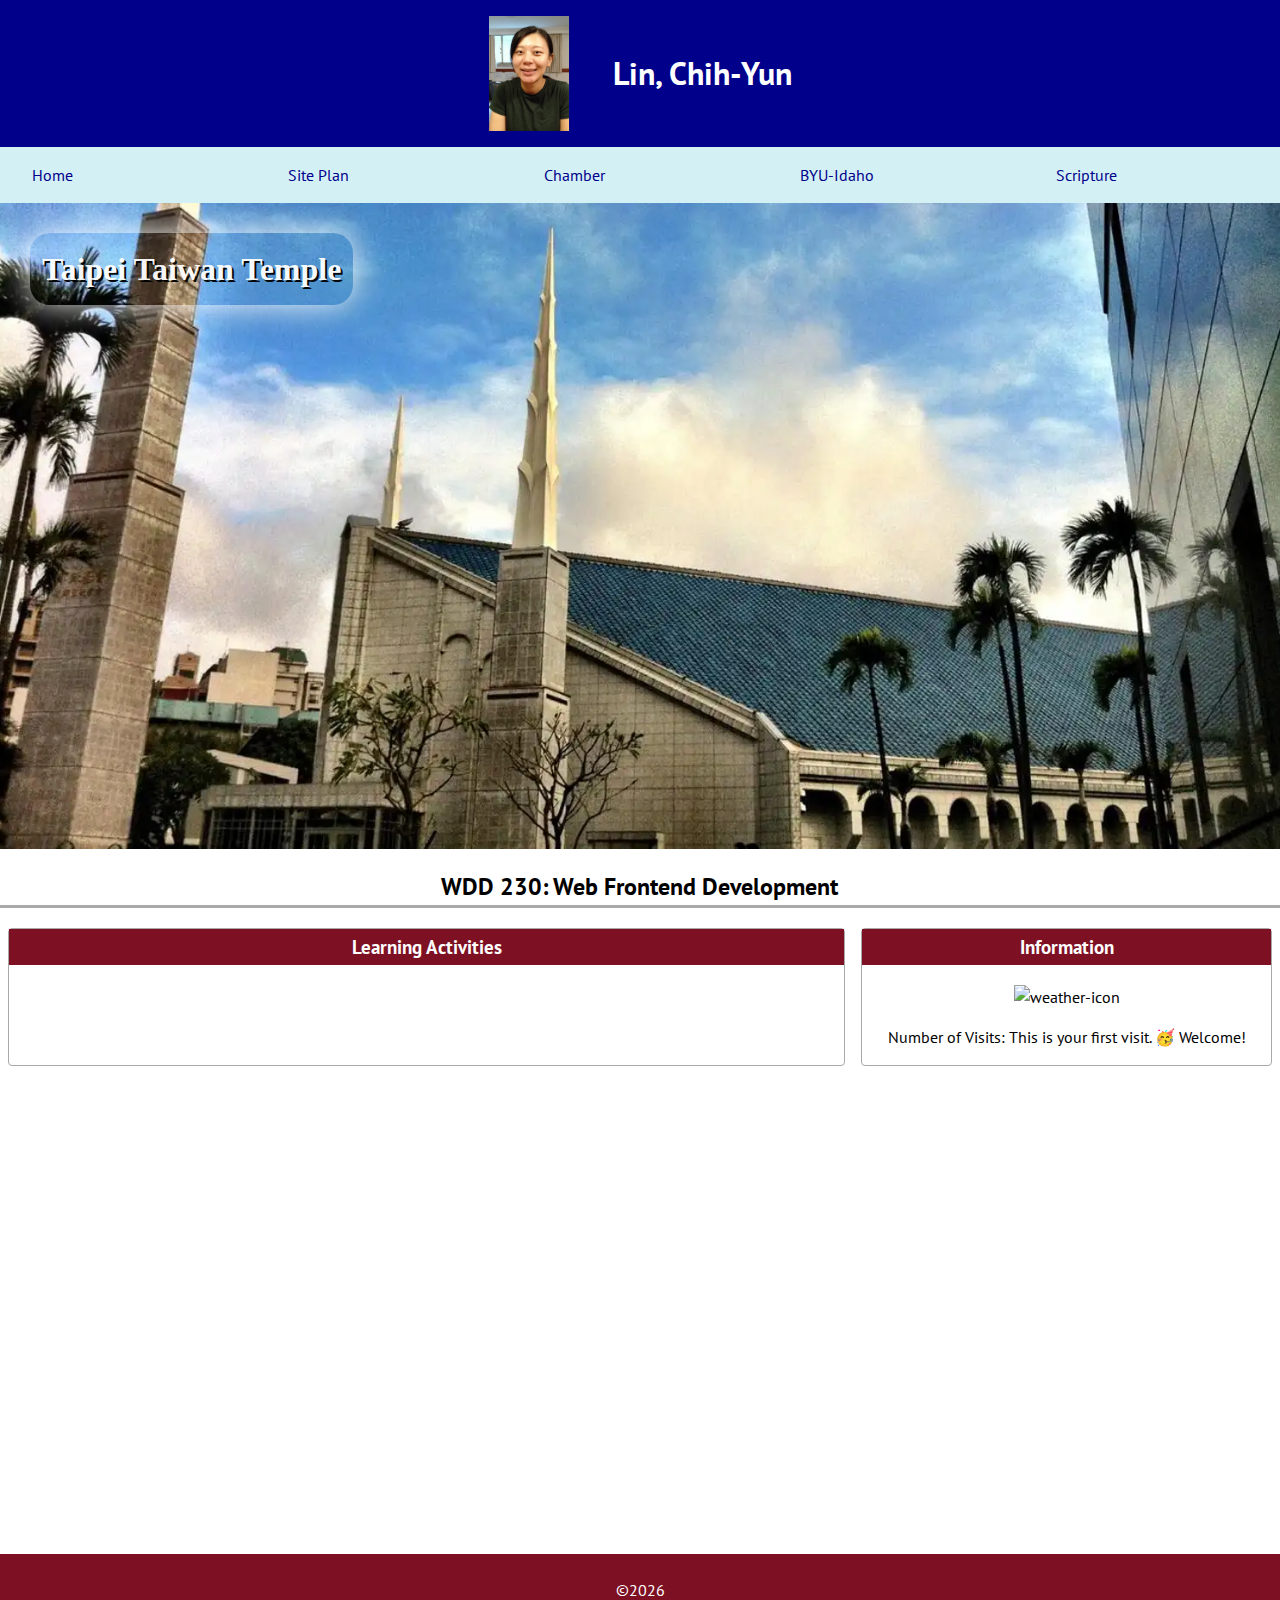
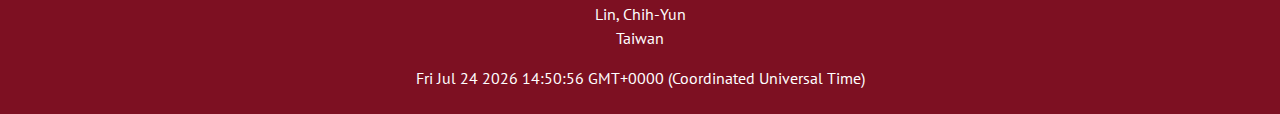
==== index.html @ 6ef6a85c "0226-1" ====
<!DOCTYPE html>
<html lang="en">
<head>
    <meta charset="UTF-8">
    <meta name="viewport" content="width=device-width, initial-scale=1.0">
    <title>[Lin, Chih-Yun] - WDD 230 - Web Frontend Development</title>
    <meta name="author" content="Lin, Chih-Yun">
    <meta name="description" content="WDD 230 Web Frontend Development - Lin, Chih-Yun - Course Assignment Portal - 2023 Fall Semester Project Website.">
    <link rel="stylesheet" href="./styles/normalize.css">
    <!-- <link rel="stylesheet" href="https://cdnjs.cloudflare.com/ajax/libs/normalize/8.0.1/normalize.min.css"> -->
    <link rel="stylesheet" href="./styles/base.css">
    <link rel="stylesheet" href="./styles/larger.css">
    <link rel="icon" href="favicon.ico">
    <meta property="og:title" content="WDD230 Assignment" />
    <meta property="og:type" content="website" />
    <meta property="og:url" content="https://example.com/canonical-page" />
    <meta property="og:image" content="https://cdn-cw-english.cwg.tw/article/202308/article-64dc7e37cbe1f.jpg" />
</head>
<body>
    <header>
        <img src="images/profile.jpg" alt="profile image">
        <h1>Lin, Chih-Yun</h1>
    </header>
    <nav>
        <button id="menu" title="title"></button>
        <div class="navigation">
            <a href="#">Home</a>
            <a href="lesson03/chamber-site-plan.html">Site Plan</a>
            <a href="chamber/" target="_blank">Chamber</a>
            <a href="https://www.byui.edu/" target="_blank">BYU-Idaho</a>
            <a href="https://www.churchofjesuschrist.org/study/scriptures/bofm/ether/12?lang=eng&id=p4#p4" target="_blank">Scripture</a>
        </div>
    </nav>
    <main>
        <div class="hero">
            <picture>
              <source media="(max-width: 400px)" srcset="images/hero-small.webp">
              <source media="(max-width: 960px)" srcset="images/hero-medium.webp">
              <img src="images/hero-large.webp" alt="Taipei Taiwan Temple Image" width="1500" height="750">
            </picture>
            <div class="herolabel">
                <p>Taipei Taiwan Temple</p>
            </div>
        </div>
        <h2>WDD 230: Web Frontend Development</h2>
        <section class="card">
            <h3>Learning Activities</h3>
            <ul>
                <!-- <li>
                    01: 
                    <a href="./lesson01/holygrail.html">Holygrail</a>
                </li>
                <li>
                    02: 
                    <a href="./lesson02/design.html">Design</a> |
                    <a href="./lesson01/media-query.html">Media Query</a> |
                    <a href="./lesson02/design-principles.html">Design Principles</a>
                </li>
                <li>
                    03:
                    <a href="lesson03/images/w3sresult-combinator.png" target="_blank">CSS Combinators</a> |
                    <a href="https://codepen.io/learnercora/pen/PoXRdvG" target="_blank">CSS Pseudo-elements</a> |
                    <a href="https://codepen.io/learnercora/pen/vYvRVOL" target="_blank">Responsive "Hamburger" Menu</a> |
                    <a href="./lesson03/chamber-site-plan.html" target="_blank">Chamber Site Plan</a>
                </li>
                <li>04:
                    <a href="https://codepen.io/learnercora/pen/abPjMEb" target="_blank">CSS Pseudo-Classes</a> |
                    <a href="chamber/" target="_blank">Chamber Website</a>
                </li>
                <li>05:
                    <a href="lesson05/bom.html">Book of Mormon Favorite Chapters Application</a>
                </li>
                <li>06:
                    <a href="lesson03/images/landscape.webp">WebP</a> |
                    <a href="lesson03/responsive-images.html">Responsive Images: srcset</a>
                </li>
                <li>07:
                    <a href="lesson03/lazyload.html">Lazy Load</a> |
                    <a href="lesson07/bom.html">Web Storage API - localStorage</a>
                </li>
                <li>08:
                    <a href="lesson08/tablebuild.html">HTML Tables</a> |
                    <a href="lesson08/form-start/index.html">HTML Forms</a> |
                    <a href="form.html">Form Page Build</a>
                </li>
                <li>09:
                    <a href="lesson05/new-ward-members.json">JSON</a> |
                    <a href="lesson05/prophets.html">The Fetch API(Prophets)</a> |
                </li> -->
            </ul>
        </section>
        <section class="card">
            <h3>Information</h3>
            <div class="current-weather">
                <img id="weather-icon" src="weather-icon" alt="weather-icon">
                <span id="temp-desc"></span>
            </div>
            <p>
                <span class="label">Number of Visits: </span>
                <span class="visits"></span>
            </p>
        </section>
    </main>
    <iframe class="map"
        src="https://www.google.com/maps/embed?pb=!1m18!1m12!1m3!1d3747610.8205601294!2d117.44245633146676!3d23.4685361896835!2m3!1f0!2f0!3f0!3m2!1i1024!2i768!4f13.1!3m3!1m2!1s0x346ef3065c07572f%3A0xe711f004bf9c5469!2z5Y-w54Gj!5e0!3m2!1szh-TW!2stw!4v1695693971192!5m2!1szh-TW!2stw" 
        allowfullscreen="" loading="lazy" 
        referrerpolicy="no-referrer-when-downgrade">
    </iframe>
    <footer>
        <p></p>
        <p id="lastModified"></p>
    </footer>
    <script src="./scripts/getdates.js"></script>
    <script src="./scripts/menu-toggle.js"></script>
    <script src="./scripts/number-visits.js"></script>
    <script src="./scripts/links.js"></script>
    <script src="./scripts/weather.js"></script>
</body>
</html>
---- styles/base.css ----
@import url('https://fonts.googleapis.com/css2?family=Lora:ital@1&family=PT+Sans&display=swap');

:root {
    --primary-color: #7d1022   ;
    --secondary-color: #fff ;
    --accent1-color: darkblue;
    --accent2-color: #d3f0f5;
    --accent3-color: #cd6b7c;
    --accent4-color: darkgrey;
}

body {
    height: 100vh;
    /* font-family: 'Lora', serif; */
    font-family: 'PT Sans', sans-serif;
}

header {
    background: var(--primary-color);
    color: var(--secondary-color);
    padding: 1rem;
    text-align: center;
}
header > img {
    width: 5rem;
}
header > img, header > h1{
    display: inline;
    vertical-align: middle;
    padding: 0px 20px;
}
nav > .navigation {
    background: var(--secondary-color);
    text-align: center;    
}
nav a {
    display: block;
    padding: 1rem 2rem;
    text-decoration: none;
    color: var(--accent1-color);
    background-color: var(--accent2-color);
}
nav a:hover::before,
nav a:hover::after {
	content: "🍎";
}
nav a:hover {
    background-color: var(--accent3-color);
    color: var(--accent2-color);
}
.card {
    border: solid 1px var(--accent4-color);
    border-radius: 4px;
}
  
main {
    display: grid;
    grid-template-columns: 100px 1fr;
    padding: 0;
    margin: 0;
}
main h2 {
    text-align: center;
    border-bottom: darkgray solid;
    grid-column: 1 / 3;
}
main .card {
    grid-column: 1 / 3;
    margin-bottom: 10px;
}
.card > h3 {
    background-color: var(--primary-color);
    padding: 4px 10px;
    margin-top: 0px;
    color: var(--secondary-color);
    text-align: center;
}
.card > p {
    text-align: center;
}
main li {
    list-style: none;
}
  
footer {
    background: var(--primary-color);
    padding: 8px;
    text-align: center;
    color: var(--secondary-color);
}

#menu {
	font-size: 1.5rem;
	border: 1px solid rgba(0,0,0,.3);
	padding: 3px 7px 6px;
	background-color: #eee;
	color: #000;
 	position: absolute;
	top: 10px;
	right: 10px;
}

#menu::before {
	content: "☰";
}

#menu.open::before {
	content: "⨉";
}
.navigation {
	display: flex;
	flex-direction: column;
	list-style: none;
	background-color: #333;
	color: var(--secondary-color);
}
.navigation a {
	display: none;
}

/* when the button is clicked - the open class is toggle (added/removed) and accounted for here */
.open a {
	display: block;
	width: 100%;
}

.map{
    margin: 1rem;
    width: calc(100% - 2rem);
    height: 450px;
    border: 0px;
}


.hero {
	position: relative;
	grid-column: 1/3;
}

.hero img {
	width: 100%;
	height: 100%;
	object-fit: cover;
}

.herolabel {
    position: absolute;
    top: 30px;
    left: 30px;
    /* background: radial-gradient(var(--secondary-color), navy); */
    /* border: 1px solid rgba(0,0,0,.75); */
    padding: 0.5rem;
    box-shadow: 0 0 2rem var(--secondary-color);
    opacity: 0.95;
    border-radius: 20px;
    color: var(--secondary-color);
    text-shadow: 2px 2px black;
}

.herolabel p {
	margin: 0;
	padding: .25rem;
	font-weight: 700;
	font-size: 2rem;
	font-family:"Great Vibes", serif;
}
.current-weather,
.current-weather * {
    /* border: solid 1px red; */
    text-align: center;
    vertical-align: middle;
}
---- styles/larger.css ----
@media screen and (min-width: 700px) {
    header {
        background-color: darkblue;
        color: #fff;
    }
    main {
        grid-template-columns: 2fr 1fr;
    }
    main .card {
        grid-column: auto;
        margin: 0 0.5rem;
    }
    .navigation a {  /* nav{ */
        display: flex;
        flex: 1 1 100%;
    }
    /* nav a {
		flex: 1 1 100%;
	} */

    #menu {
		display: none; /* hide hamburger button */
	}
	.navigation {
		flex-direction: row;
	}

	.navigation li {
		display: block;
		flex: 1 1 100%;
	}
}
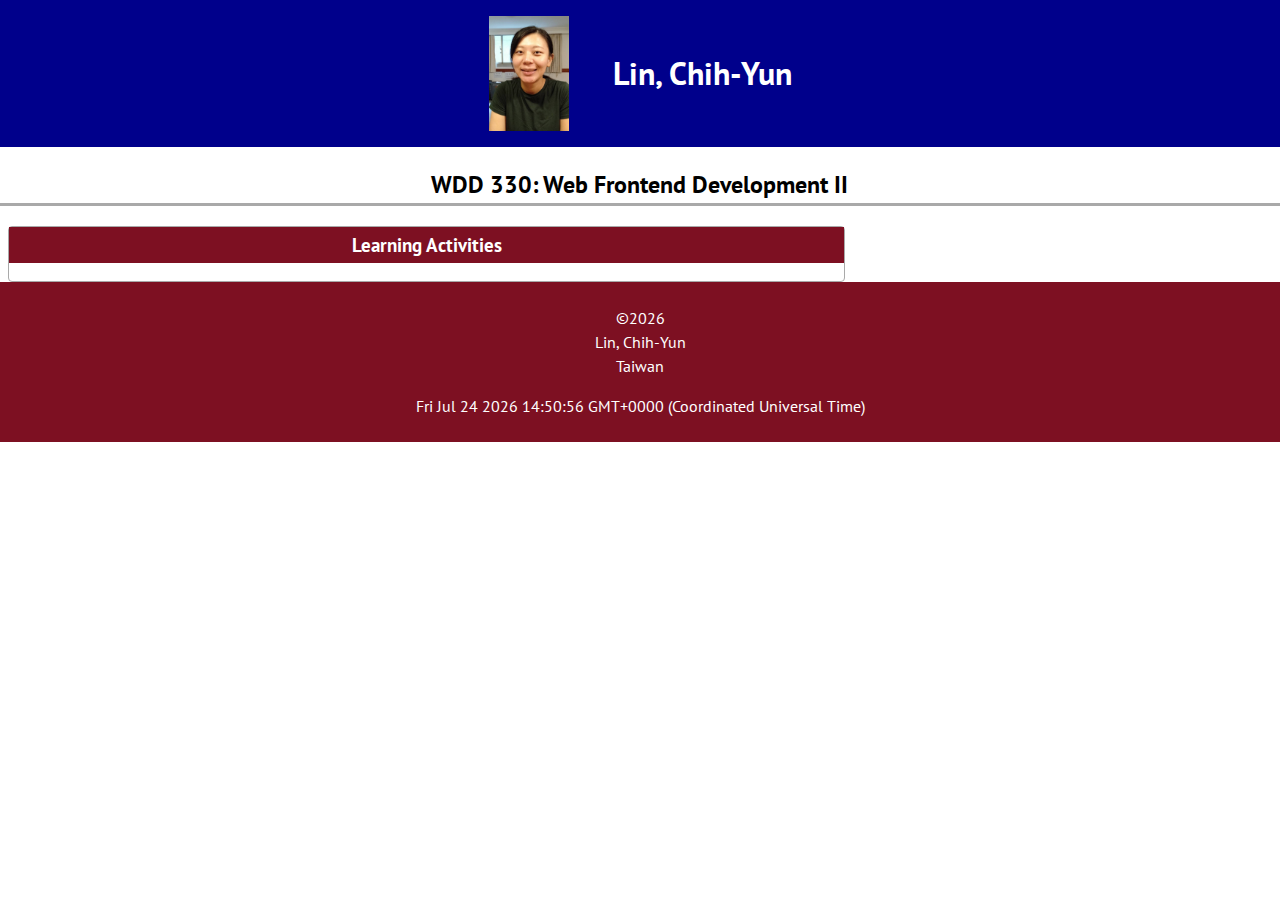
==== commit 4057a47b: "0226-2" ====
--- a/index.html
+++ b/index.html
@@ -11,7 +11,7 @@
     <link rel="stylesheet" href="./styles/base.css">
     <link rel="stylesheet" href="./styles/larger.css">
     <link rel="icon" href="favicon.ico">
-    <meta property="og:title" content="WDD230 Assignment" />
+    <meta property="og:title" content="WDD330 Assignment" />
     <meta property="og:type" content="website" />
     <meta property="og:url" content="https://example.com/canonical-page" />
     <meta property="og:image" content="https://cdn-cw-english.cwg.tw/article/202308/article-64dc7e37cbe1f.jpg" />
@@ -21,7 +21,7 @@
         <img src="images/profile.jpg" alt="profile image">
         <h1>Lin, Chih-Yun</h1>
     </header>
-    <nav>
+    <!-- <nav>
         <button id="menu" title="title"></button>
         <div class="navigation">
             <a href="#">Home</a>
@@ -30,9 +30,9 @@
             <a href="https://www.byui.edu/" target="_blank">BYU-Idaho</a>
             <a href="https://www.churchofjesuschrist.org/study/scriptures/bofm/ether/12?lang=eng&id=p4#p4" target="_blank">Scripture</a>
         </div>
-    </nav>
+    </nav> -->
     <main>
-        <div class="hero">
+        <!-- <div class="hero">
             <picture>
               <source media="(max-width: 400px)" srcset="images/hero-small.webp">
               <source media="(max-width: 960px)" srcset="images/hero-medium.webp">
@@ -41,55 +41,14 @@
             <div class="herolabel">
                 <p>Taipei Taiwan Temple</p>
             </div>
-        </div>
-        <h2>WDD 230: Web Frontend Development</h2>
+        </div> -->
+        <h2>WDD 330: Web Frontend Development II</h2>
         <section class="card">
             <h3>Learning Activities</h3>
             <ul>
-                <!-- <li>
-                    01: 
-                    <a href="./lesson01/holygrail.html">Holygrail</a>
-                </li>
-                <li>
-                    02: 
-                    <a href="./lesson02/design.html">Design</a> |
-                    <a href="./lesson01/media-query.html">Media Query</a> |
-                    <a href="./lesson02/design-principles.html">Design Principles</a>
-                </li>
-                <li>
-                    03:
-                    <a href="lesson03/images/w3sresult-combinator.png" target="_blank">CSS Combinators</a> |
-                    <a href="https://codepen.io/learnercora/pen/PoXRdvG" target="_blank">CSS Pseudo-elements</a> |
-                    <a href="https://codepen.io/learnercora/pen/vYvRVOL" target="_blank">Responsive "Hamburger" Menu</a> |
-                    <a href="./lesson03/chamber-site-plan.html" target="_blank">Chamber Site Plan</a>
-                </li>
-                <li>04:
-                    <a href="https://codepen.io/learnercora/pen/abPjMEb" target="_blank">CSS Pseudo-Classes</a> |
-                    <a href="chamber/" target="_blank">Chamber Website</a>
-                </li>
-                <li>05:
-                    <a href="lesson05/bom.html">Book of Mormon Favorite Chapters Application</a>
-                </li>
-                <li>06:
-                    <a href="lesson03/images/landscape.webp">WebP</a> |
-                    <a href="lesson03/responsive-images.html">Responsive Images: srcset</a>
-                </li>
-                <li>07:
-                    <a href="lesson03/lazyload.html">Lazy Load</a> |
-                    <a href="lesson07/bom.html">Web Storage API - localStorage</a>
-                </li>
-                <li>08:
-                    <a href="lesson08/tablebuild.html">HTML Tables</a> |
-                    <a href="lesson08/form-start/index.html">HTML Forms</a> |
-                    <a href="form.html">Form Page Build</a>
-                </li>
-                <li>09:
-                    <a href="lesson05/new-ward-members.json">JSON</a> |
-                    <a href="lesson05/prophets.html">The Fetch API(Prophets)</a> |
-                </li> -->
             </ul>
         </section>
-        <section class="card">
+        <!-- <section class="card">
             <h3>Information</h3>
             <div class="current-weather">
                 <img id="weather-icon" src="weather-icon" alt="weather-icon">
@@ -99,13 +58,8 @@
                 <span class="label">Number of Visits: </span>
                 <span class="visits"></span>
             </p>
-        </section>
+        </section> -->
     </main>
-    <iframe class="map"
-        src="https://www.google.com/maps/embed?pb=!1m18!1m12!1m3!1d3747610.8205601294!2d117.44245633146676!3d23.4685361896835!2m3!1f0!2f0!3f0!3m2!1i1024!2i768!4f13.1!3m3!1m2!1s0x346ef3065c07572f%3A0xe711f004bf9c5469!2z5Y-w54Gj!5e0!3m2!1szh-TW!2stw!4v1695693971192!5m2!1szh-TW!2stw" 
-        allowfullscreen="" loading="lazy" 
-        referrerpolicy="no-referrer-when-downgrade">
-    </iframe>
     <footer>
         <p></p>
         <p id="lastModified"></p>
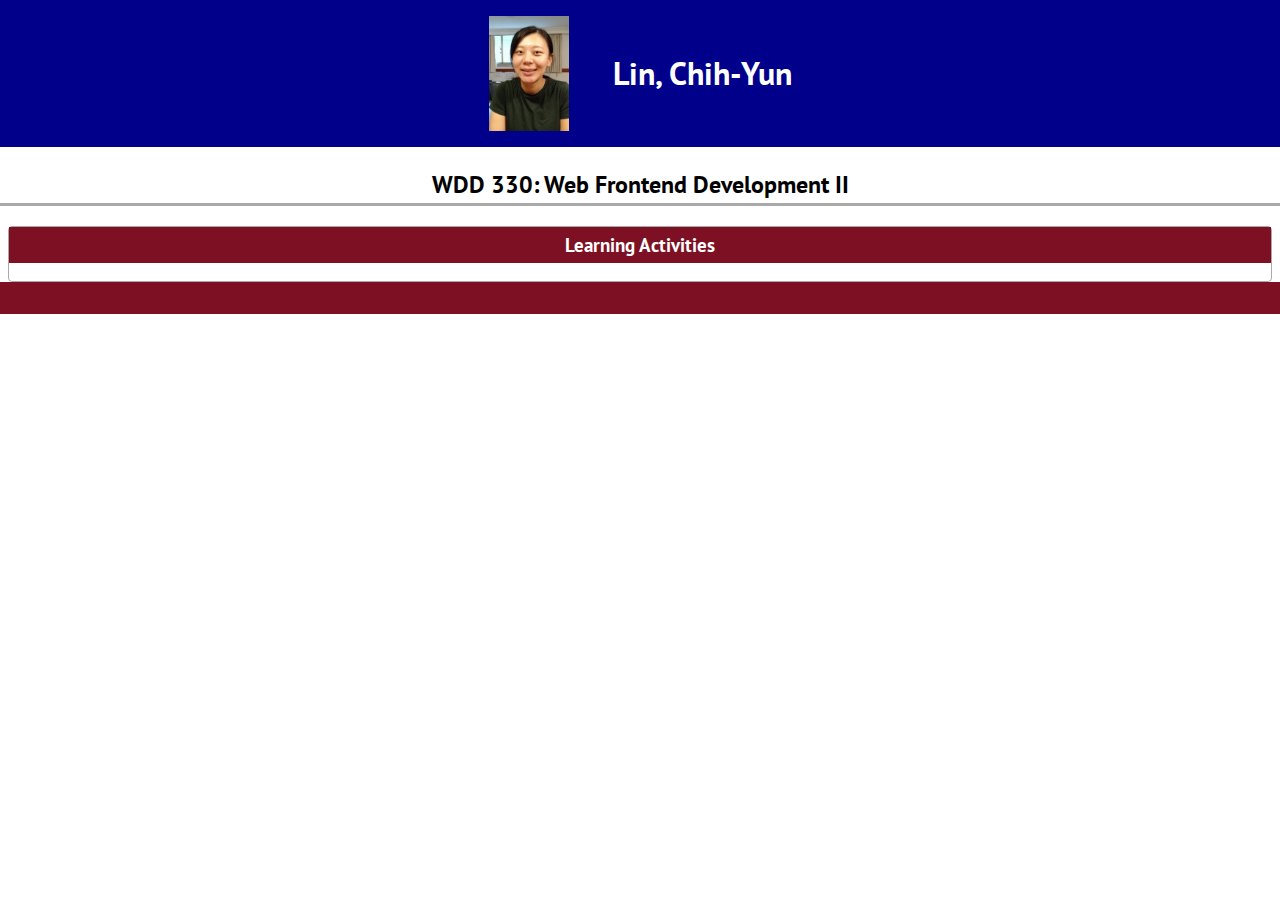
==== commit 73fc01bf: "0226-5" ====
--- a/index.html
+++ b/index.html
@@ -3,11 +3,10 @@
 <head>
     <meta charset="UTF-8">
     <meta name="viewport" content="width=device-width, initial-scale=1.0">
-    <title>[Lin, Chih-Yun] - WDD 230 - Web Frontend Development</title>
+    <title>[Lin, Chih-Yun] - WDD 330 - Web Frontend Development II</title>
     <meta name="author" content="Lin, Chih-Yun">
-    <meta name="description" content="WDD 230 Web Frontend Development - Lin, Chih-Yun - Course Assignment Portal - 2023 Fall Semester Project Website.">
+    <meta name="description" content="WDD 330 Web Frontend Development II - Lin, Chih-Yun">
     <link rel="stylesheet" href="./styles/normalize.css">
-    <!-- <link rel="stylesheet" href="https://cdnjs.cloudflare.com/ajax/libs/normalize/8.0.1/normalize.min.css"> -->
     <link rel="stylesheet" href="./styles/base.css">
     <link rel="stylesheet" href="./styles/larger.css">
     <link rel="icon" href="favicon.ico">
@@ -21,53 +20,17 @@
         <img src="images/profile.jpg" alt="profile image">
         <h1>Lin, Chih-Yun</h1>
     </header>
-    <!-- <nav>
-        <button id="menu" title="title"></button>
-        <div class="navigation">
-            <a href="#">Home</a>
-            <a href="lesson03/chamber-site-plan.html">Site Plan</a>
-            <a href="chamber/" target="_blank">Chamber</a>
-            <a href="https://www.byui.edu/" target="_blank">BYU-Idaho</a>
-            <a href="https://www.churchofjesuschrist.org/study/scriptures/bofm/ether/12?lang=eng&id=p4#p4" target="_blank">Scripture</a>
-        </div>
-    </nav> -->
     <main>
-        <!-- <div class="hero">
-            <picture>
-              <source media="(max-width: 400px)" srcset="images/hero-small.webp">
-              <source media="(max-width: 960px)" srcset="images/hero-medium.webp">
-              <img src="images/hero-large.webp" alt="Taipei Taiwan Temple Image" width="1500" height="750">
-            </picture>
-            <div class="herolabel">
-                <p>Taipei Taiwan Temple</p>
-            </div>
-        </div> -->
         <h2>WDD 330: Web Frontend Development II</h2>
         <section class="card">
             <h3>Learning Activities</h3>
             <ul>
             </ul>
         </section>
-        <!-- <section class="card">
-            <h3>Information</h3>
-            <div class="current-weather">
-                <img id="weather-icon" src="weather-icon" alt="weather-icon">
-                <span id="temp-desc"></span>
-            </div>
-            <p>
-                <span class="label">Number of Visits: </span>
-                <span class="visits"></span>
-            </p>
-        </section> -->
     </main>
     <footer>
         <p></p>
-        <p id="lastModified"></p>
     </footer>
-    <script src="./scripts/getdates.js"></script>
-    <script src="./scripts/menu-toggle.js"></script>
-    <script src="./scripts/number-visits.js"></script>
-    <script src="./scripts/links.js"></script>
-    <script src="./scripts/weather.js"></script>
+    <!-- <script src="./scripts/getdates.js"></script> -->
 </body>
 </html>--- a/styles/base.css
+++ b/styles/base.css
@@ -55,17 +55,17 @@
   
 main {
     display: grid;
-    grid-template-columns: 100px 1fr;
+    grid-template-columns: 1fr;
     padding: 0;
     margin: 0;
 }
 main h2 {
     text-align: center;
     border-bottom: darkgray solid;
-    grid-column: 1 / 3;
+    grid-column: 1 / 2;
 }
 main .card {
-    grid-column: 1 / 3;
+    grid-column: 1 / 2;
     margin-bottom: 10px;
 }
 .card > h3 {
@@ -124,7 +124,7 @@
 	width: 100%;
 }
 
-.map{
+/* .map{
     margin: 1rem;
     width: calc(100% - 2rem);
     height: 450px;
@@ -147,17 +147,15 @@
     position: absolute;
     top: 30px;
     left: 30px;
-    /* background: radial-gradient(var(--secondary-color), navy); */
-    /* border: 1px solid rgba(0,0,0,.75); */
     padding: 0.5rem;
     box-shadow: 0 0 2rem var(--secondary-color);
     opacity: 0.95;
     border-radius: 20px;
     color: var(--secondary-color);
     text-shadow: 2px 2px black;
-}
+} */
 
-.herolabel p {
+/* .herolabel p {
 	margin: 0;
 	padding: .25rem;
 	font-weight: 700;
@@ -166,7 +164,6 @@
 }
 .current-weather,
 .current-weather * {
-    /* border: solid 1px red; */
     text-align: center;
     vertical-align: middle;
-}
+} */
--- a/styles/larger.css
+++ b/styles/larger.css
@@ -4,7 +4,7 @@
         color: #fff;
     }
     main {
-        grid-template-columns: 2fr 1fr;
+        grid-template-columns: 1fr;
     }
     main .card {
         grid-column: auto;
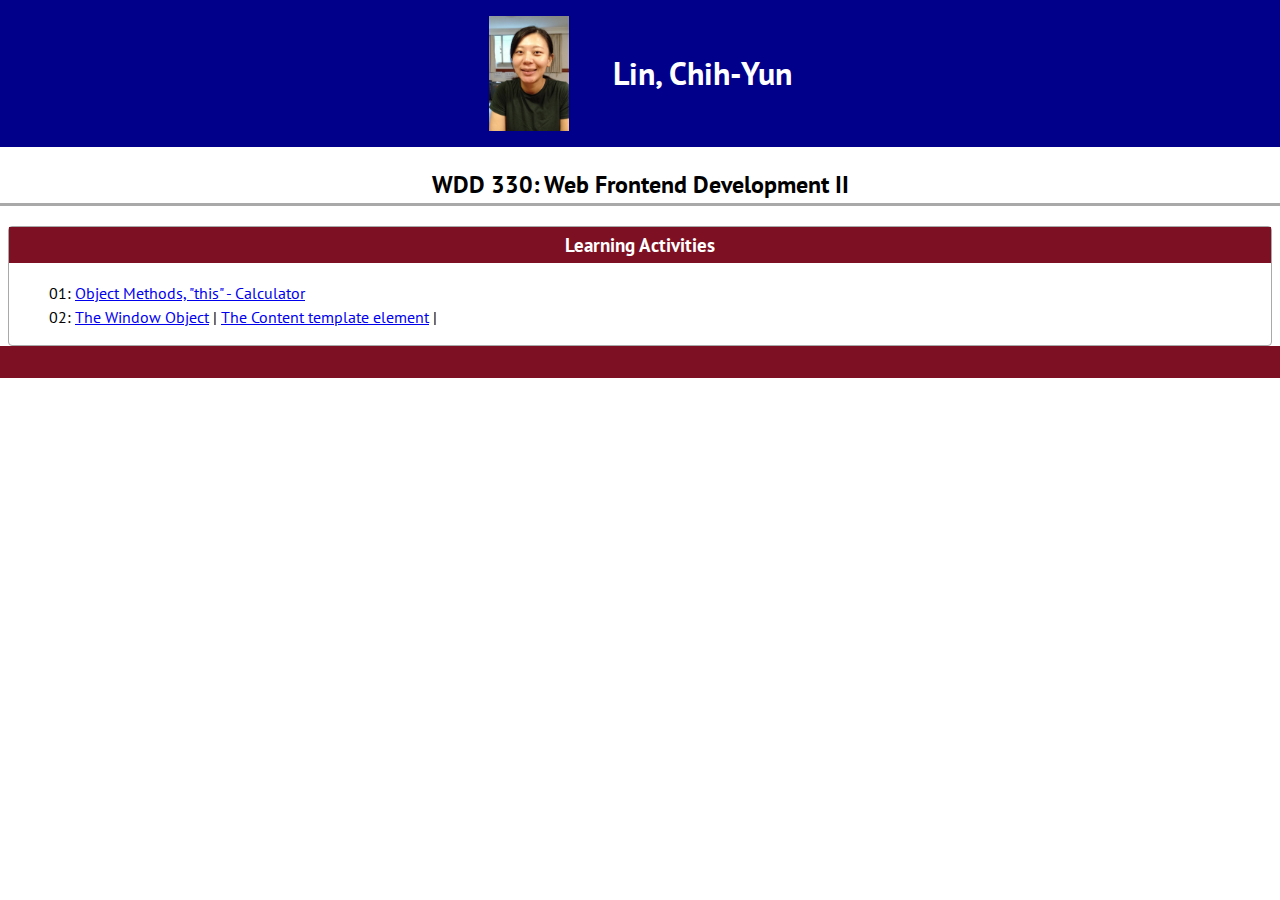
==== commit 1a1312d6: "w2 update" ====
--- a/index.html
+++ b/index.html
@@ -25,6 +25,15 @@
         <section class="card">
             <h3>Learning Activities</h3>
             <ul>
+                <li>
+                    01: 
+                    <a href="https://plnkr.co/edit/2zGvBIIxhgs9TO2s">Object Methods, "this" - Calculator</a>
+                </li>
+                <li>
+                    02: 
+                    <a href="https://codepen.io/learnercora/pen/YzMXdYB">The Window Object</a> |
+                    <a href="./w2content-template-element.html">The Content template element</a> |
+                </li>
             </ul>
         </section>
     </main>
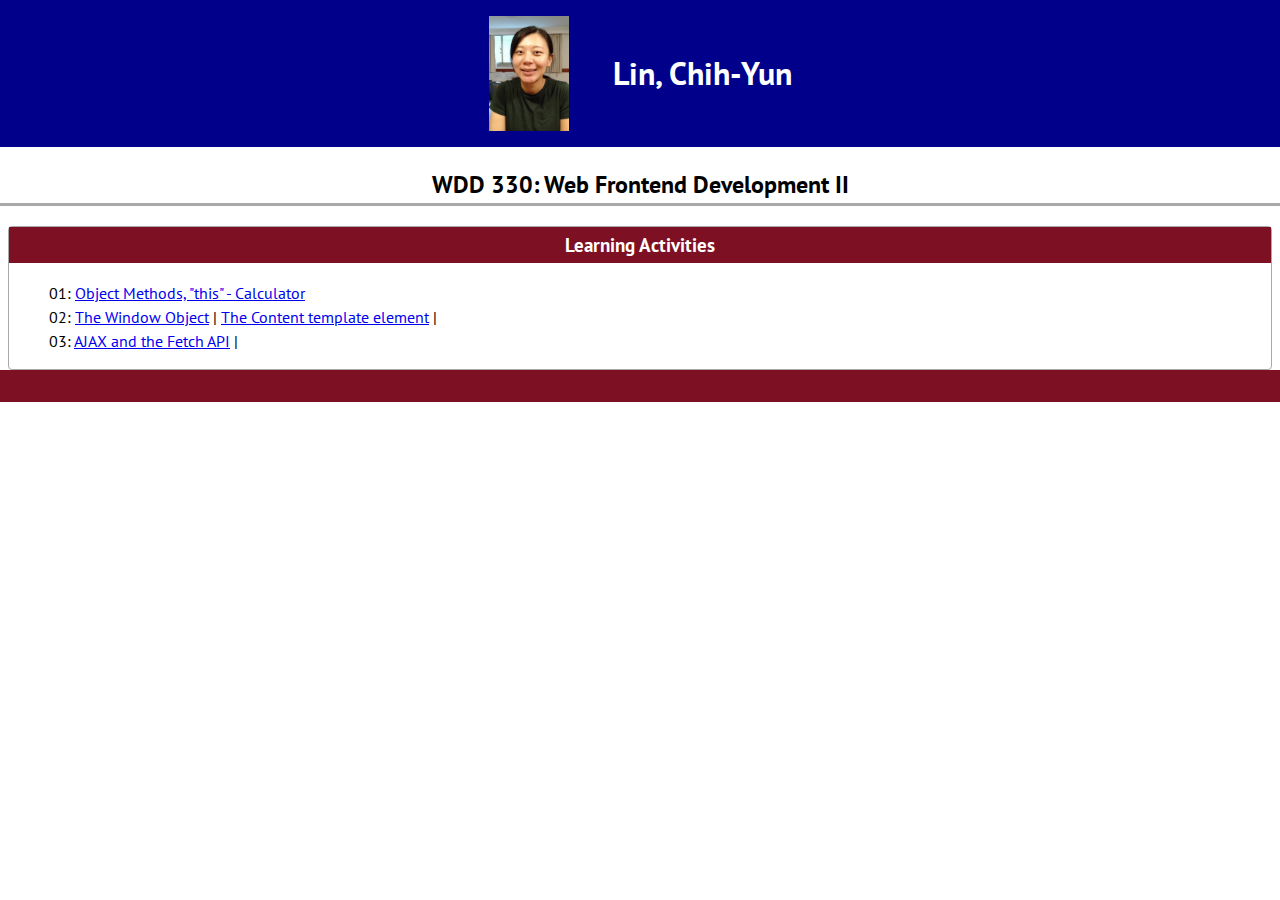
==== commit 789d4ed8: "w3-1" ====
--- a/index.html
+++ b/index.html
@@ -34,6 +34,10 @@
                     <a href="https://codepen.io/learnercora/pen/YzMXdYB">The Window Object</a> |
                     <a href="./w2content-template-element.html">The Content template element</a> |
                 </li>
+                <li>
+                    03:
+                    <a href="./w3ajax-and-the-fetch-api.html">AJAX and the Fetch API</a> |
+                </li>
             </ul>
         </section>
     </main>
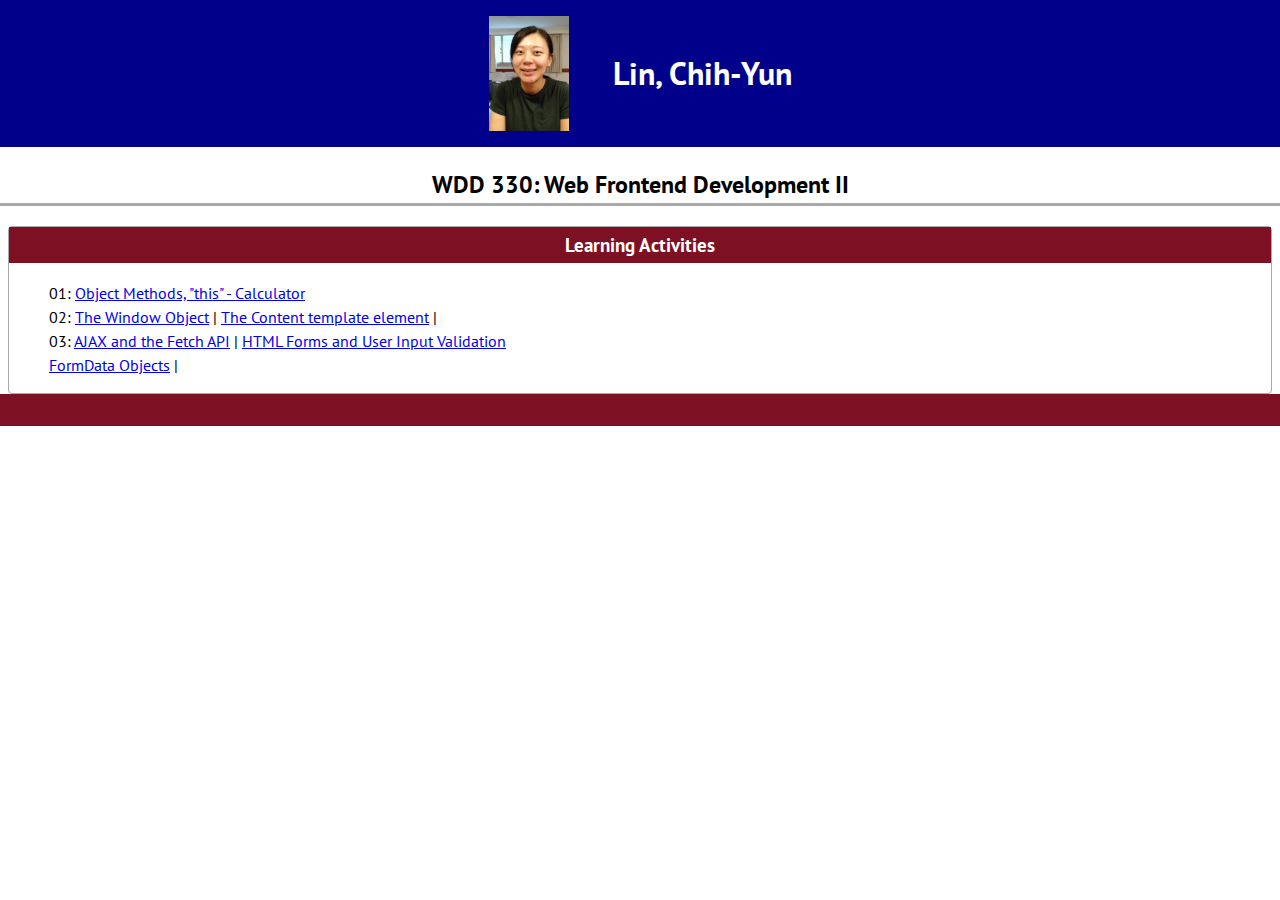
==== commit 6eb7e919: "w3-2" ====
--- a/index.html
+++ b/index.html
@@ -37,7 +37,9 @@
                 <li>
                     03:
                     <a href="./w3ajax-and-the-fetch-api.html">AJAX and the Fetch API</a> |
-                </li>
+                    <a href="https://codepen.io/learnercora/pen/MWRyEMQ">HTML Forms and User Input Validation
+                    </a>
+                </li><a href="./w3formdata-objects.html">FormData Objects</a> |
             </ul>
         </section>
     </main>
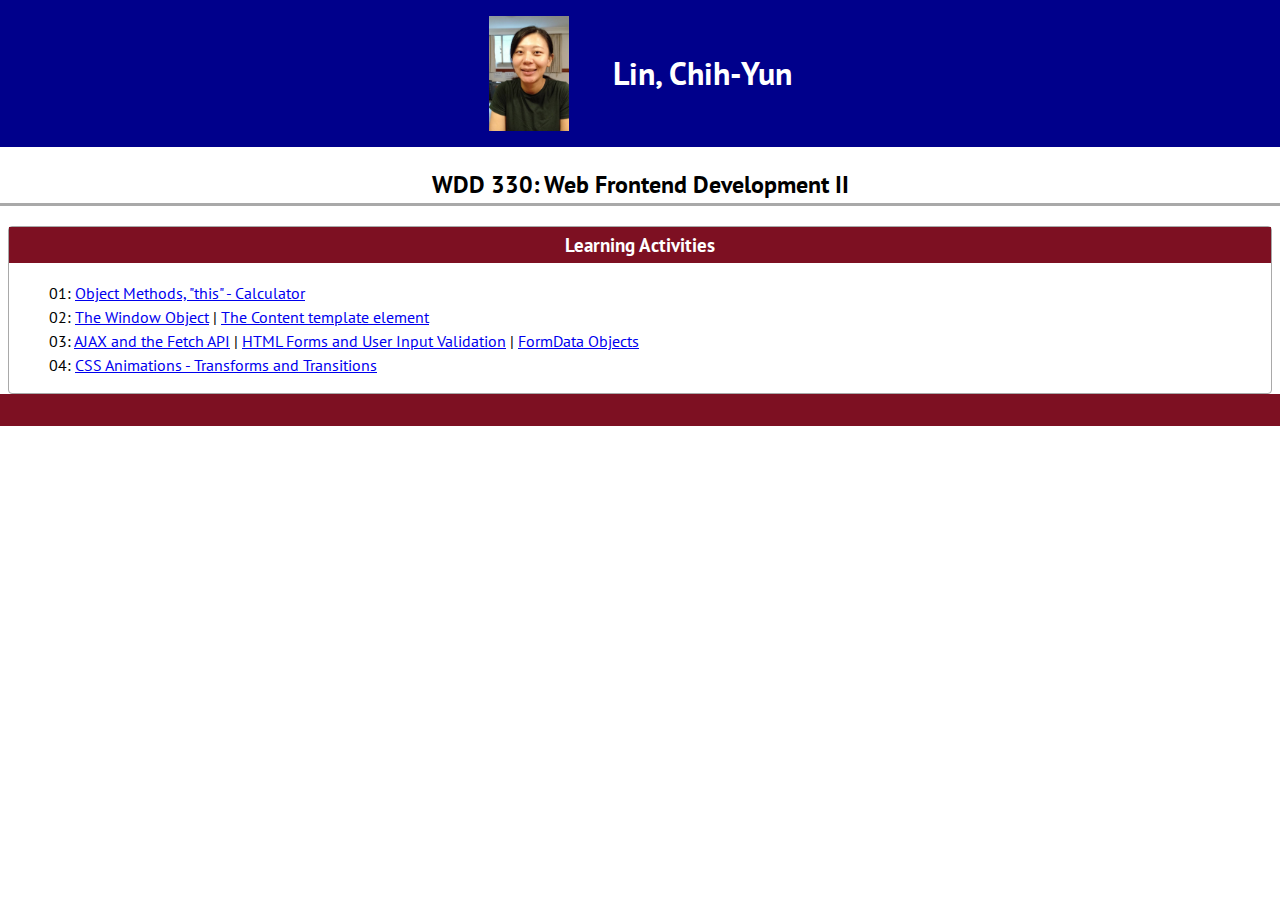
==== commit 632fedee: "w4" ====
--- a/index.html
+++ b/index.html
@@ -32,14 +32,18 @@
                 <li>
                     02: 
                     <a href="https://codepen.io/learnercora/pen/YzMXdYB">The Window Object</a> |
-                    <a href="./w2content-template-element.html">The Content template element</a> |
+                    <a href="./w2content-template-element.html">The Content template element</a>
                 </li>
                 <li>
                     03:
                     <a href="./w3ajax-and-the-fetch-api.html">AJAX and the Fetch API</a> |
-                    <a href="https://codepen.io/learnercora/pen/MWRyEMQ">HTML Forms and User Input Validation
-                    </a>
-                </li><a href="./w3formdata-objects.html">FormData Objects</a> |
+                    <a href="https://codepen.io/learnercora/pen/MWRyEMQ">HTML Forms and User Input Validation</a> |
+                    <a href="./w3formdata-objects.html">FormData Objects</a>
+                </li>
+                <li>
+                    04:
+                    <a href="./w4css-animations-transforms-and-transitions.html">CSS Animations - Transforms and Transitions</a>
+                </li>
             </ul>
         </section>
     </main>
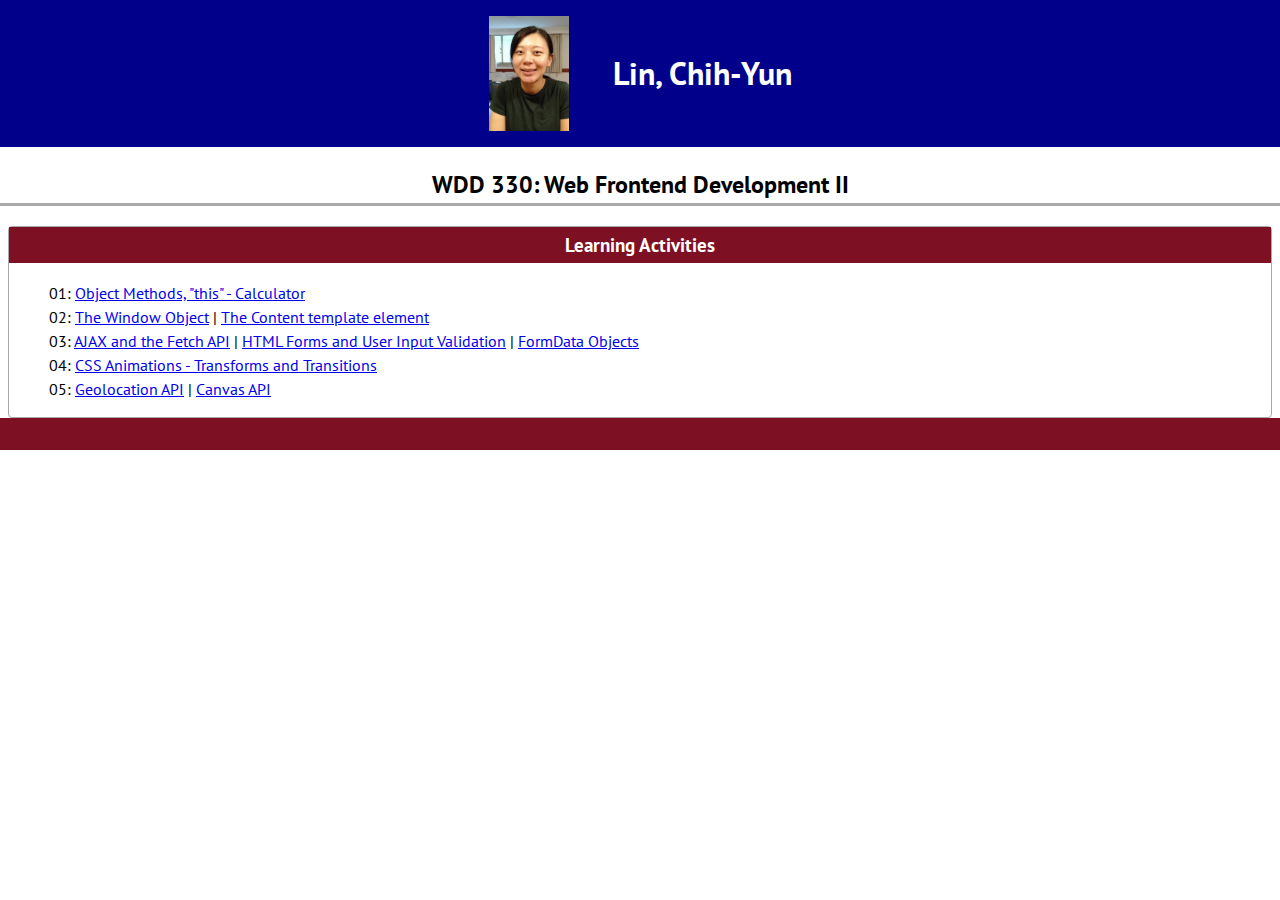
==== commit 64513114: "w5 update" ====
--- a/index.html
+++ b/index.html
@@ -44,6 +44,11 @@
                     04:
                     <a href="./w4css-animations-transforms-and-transitions.html">CSS Animations - Transforms and Transitions</a>
                 </li>
+                <li>
+                    05:
+                    <a href="./w5geolocation-api.html">Geolocation API</a> |
+                    <a href="./w5canvas-api.html">Canvas API</a>
+                </li>
             </ul>
         </section>
     </main>
